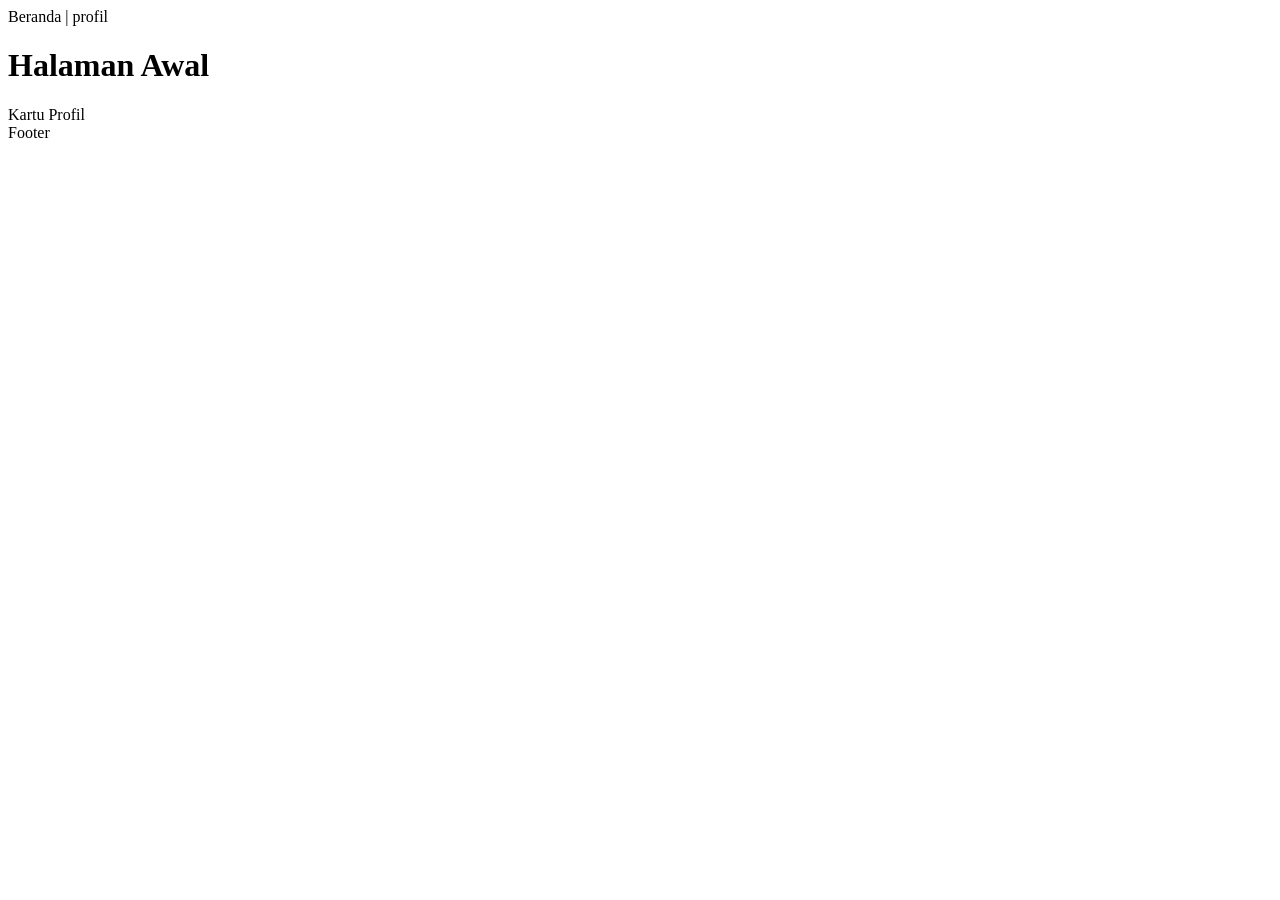
==== kolaborasi.html @ 71a963ae "Add files via upload" ====
<!DOCTYPE html>
<html lang="en">

<head>
    <link rel="stylesheet" href="style.css" <meta charset="UTF-8">
    <meta name="viewport" content="width=device-width, initial-scale=1.0">
    <title>kolaborasi</title>
    <link rel "stylesheet" href="style.css">

</head>

<body>
    <header>
        <nav> Beranda | profil </nav>
        <h1 id="Judul Utama"> Halaman Awal </h1>
    </header>
    <div class="Kartu-profil">Kartu Profil</div>
    <footer>Footer</footer>
    <script>
        document.getElementById("JudulUtama").textContent = "Selamat Datang Siswa"
    </script>
</body>

</html>
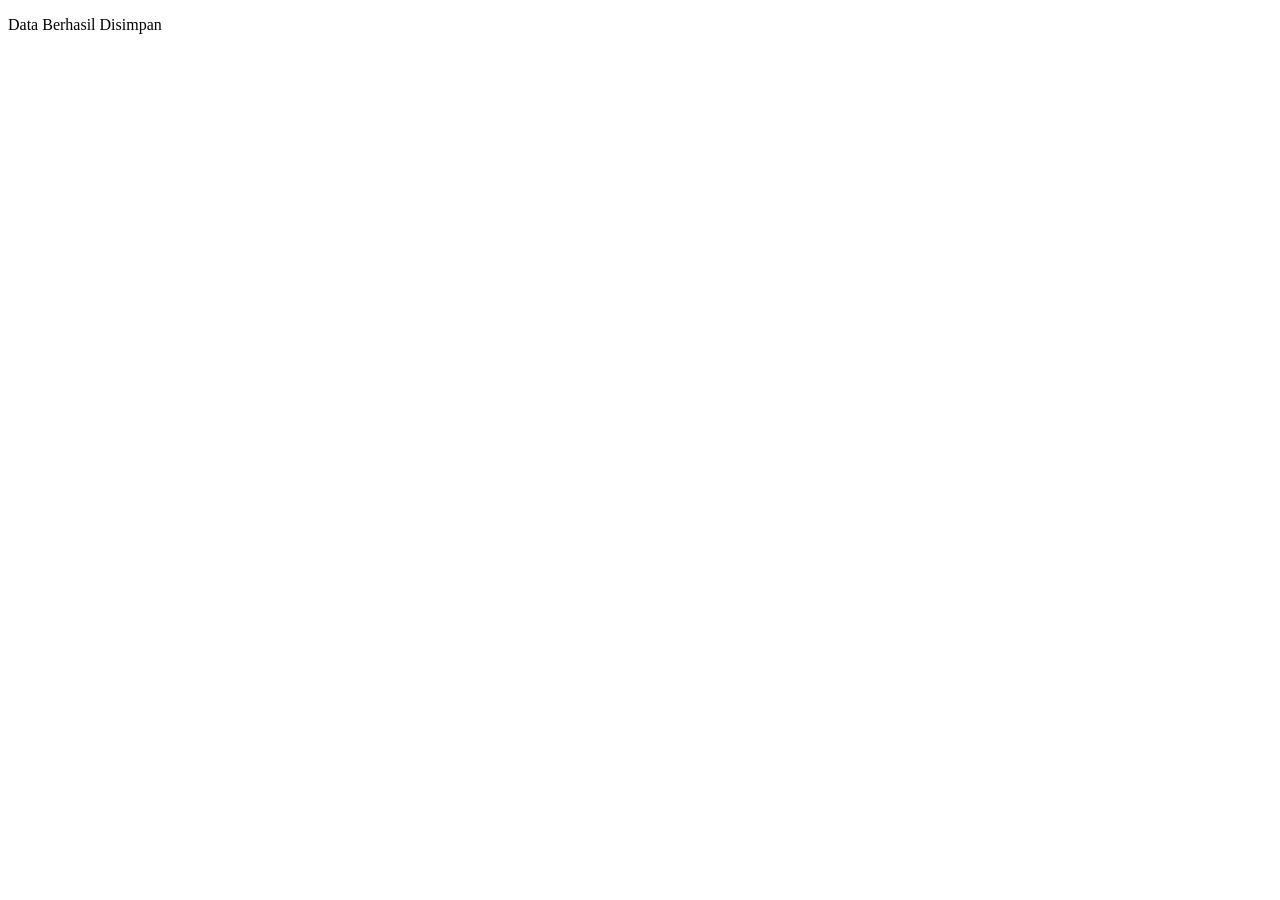
==== commit e4c209d5: "perbarui desain warna" ====
--- a/kolaborasi.html
+++ b/kolaborasi.html
@@ -1,24 +1,26 @@
-<!DOCTYPE html>
-<html lang="en">
-
-<head>
-    <link rel="stylesheet" href="style.css" <meta charset="UTF-8">
-    <meta name="viewport" content="width=device-width, initial-scale=1.0">
-    <title>kolaborasi</title>
-    <link rel "stylesheet" href="style.css">
-
-</head>
-
-<body>
-    <header>
-        <nav> Beranda | profil </nav>
-        <h1 id="Judul Utama"> Halaman Awal </h1>
-    </header>
-    <div class="Kartu-profil">Kartu Profil</div>
-    <footer>Footer</footer>
-    <script>
-        document.getElementById("JudulUtama").textContent = "Selamat Datang Siswa"
-    </script>
-</body>
-
-</html>+<!DOCTYPE html>
+<html lang="id">
+<head>
+    <meta charset="UTF-8">
+    <title>Data Pesan</title>
+    <link rel="stylesheet" href="style.css">
+</head>
+<body>
+
+    <main>
+        <section>
+            <article>
+                <div id="kotak-pesan">
+                    <p id="pesanStatus">Sedang Memuat...</p>
+                </div>
+            </article>
+        </section>
+    </main>
+
+    <script>
+        document.getElementById("pesanStatus").textContent =
+            "Data Berhasil Disimpan";
+    </script>
+
+</body>
+</html> 
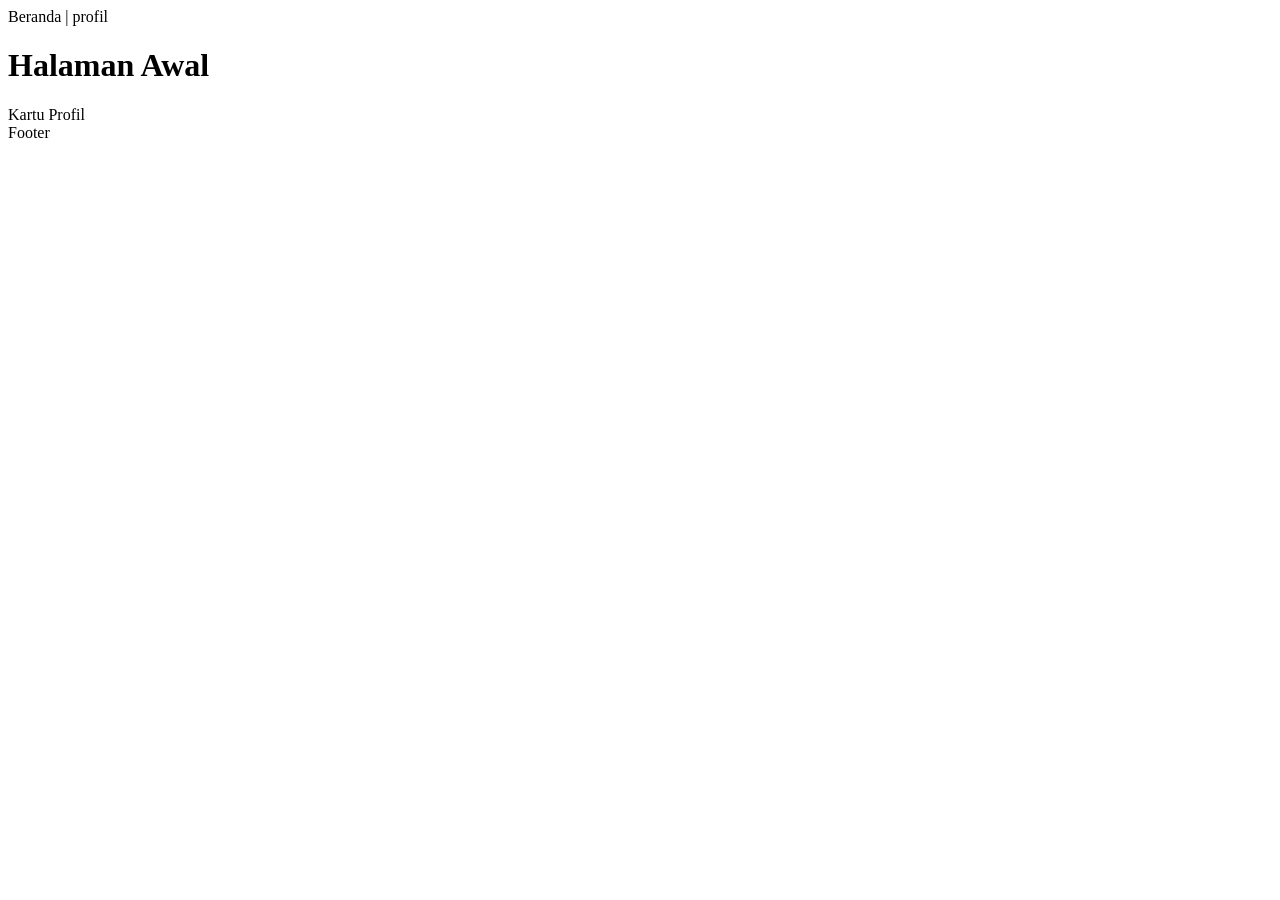
==== commit 6c4a92d5: "tambah halaman utama" ====
--- a/kolaborasi.html
+++ b/kolaborasi.html
@@ -1,26 +1,24 @@
 <!DOCTYPE html>
-<html lang="id">
+<html lang="en">
+
 <head>
-    <meta charset="UTF-8">
-    <title>Data Pesan</title>
-    <link rel="stylesheet" href="style.css">
+    <link rel="stylesheet" href="style.css" <meta charset="UTF-8">
+    <meta name="viewport" content="width=device-width, initial-scale=1.0">
+    <title>kolaborasi</title>
+    <link rel "stylesheet" href="style.css">
+
 </head>
+
 <body>
+    <header>
+        <nav> Beranda | profil </nav>
+        <h1 id="Judul Utama"> Halaman Awal </h1>
+    </header>
+    <div class="Kartu-profil">Kartu Profil</div>
+    <footer>Footer</footer>
+    <script>
+        document.getElementById("JudulUtama").textContent = "Selamat Datang Siswa"
+    </script>
+</body>
 
-    <main>
-        <section>
-            <article>
-                <div id="kotak-pesan">
-                    <p id="pesanStatus">Sedang Memuat...</p>
-                </div>
-            </article>
-        </section>
-    </main>
-
-    <script>
-        document.getElementById("pesanStatus").textContent =
-            "Data Berhasil Disimpan";
-    </script>
-
-</body>
-</html> +</html>
--- a/style.css
+++ b/style.css
@@ -0,0 +1,6 @@
+.kartu-profil {
+  width: 300px;
+  background-color: lightgray;
+  padding: 20px;
+  border: 2px solid blue;
+}
--- a/style.css
+++ b/style.css
@@ -0,0 +1,6 @@
+.kartu-profil {
+  width: 300px;
+  background-color: lightgray;
+  padding: 20px;
+  border: 2px solid blue;
+}
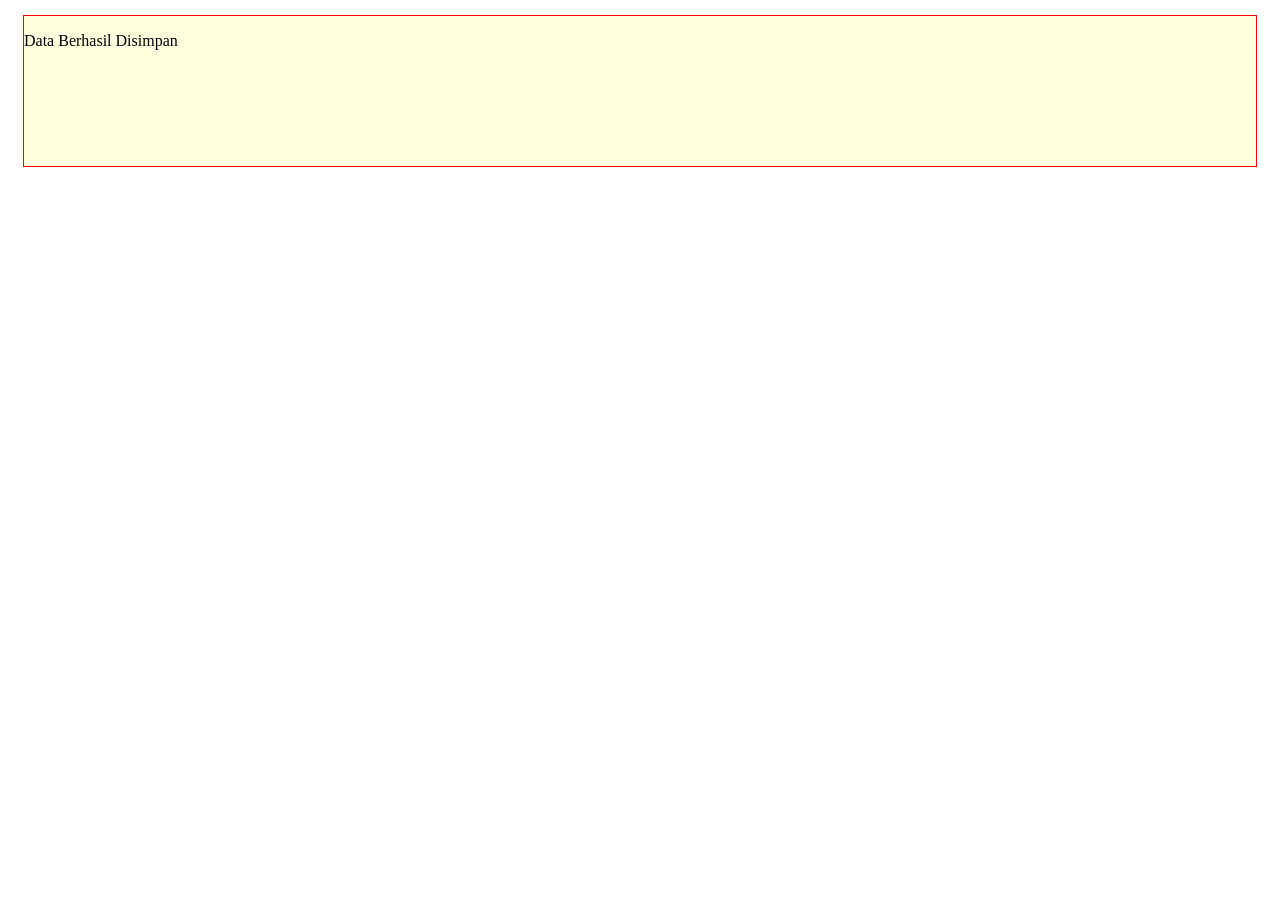
==== commit 805ae8b9: "perbarui desain warna" ====
--- a/kolaborasi.html
+++ b/kolaborasi.html
@@ -1,24 +1,26 @@
 <!DOCTYPE html>
-<html lang="en">
+<html lang="id">
+<head>
+    <meta charset="UTF-8">
+    <title>Data Pesan</title>
+    <link rel="stylesheet" href="style.css">
+</head>
+<body>
 
-<head>
-    <link rel="stylesheet" href="style.css" <meta charset="UTF-8">
-    <meta name="viewport" content="width=device-width, initial-scale=1.0">
-    <title>kolaborasi</title>
-    <link rel "stylesheet" href="style.css">
+    <main>
+        <section>
+            <article>
+                <div id="kotak-pesan">
+                    <p id="pesanStatus">Sedang Memuat...</p>
+                </div>
+            </article>
+        </section>
+    </main>
 
-</head>
+    <script>
+        document.getElementById("pesanStatus").textContent =
+            "Data Berhasil Disimpan";
+    </script>
 
-<body>
-    <header>
-        <nav> Beranda | profil </nav>
-        <h1 id="Judul Utama"> Halaman Awal </h1>
-    </header>
-    <div class="Kartu-profil">Kartu Profil</div>
-    <footer>Footer</footer>
-    <script>
-        document.getElementById("JudulUtama").textContent = "Selamat Datang Siswa"
-    </script>
 </body>
-
-</html>+</html> 
--- a/style.css
+++ b/style.css
@@ -1,6 +1,12 @@
 .kartu-profil {
-  width: 300px;
-  background-color: lightgray;
-  padding: 20px;
-  border: 2px solid blue;
+    width: 150px;
+    background-color: lightyellow;
+    padding: 15px;
+    border: 1px solid red;
+}
+#kotak-pesan{
+    height: 150px;
+    background-color: lightyellow;
+    margin: 15px ;
+    border: 1px solid red;
 }
